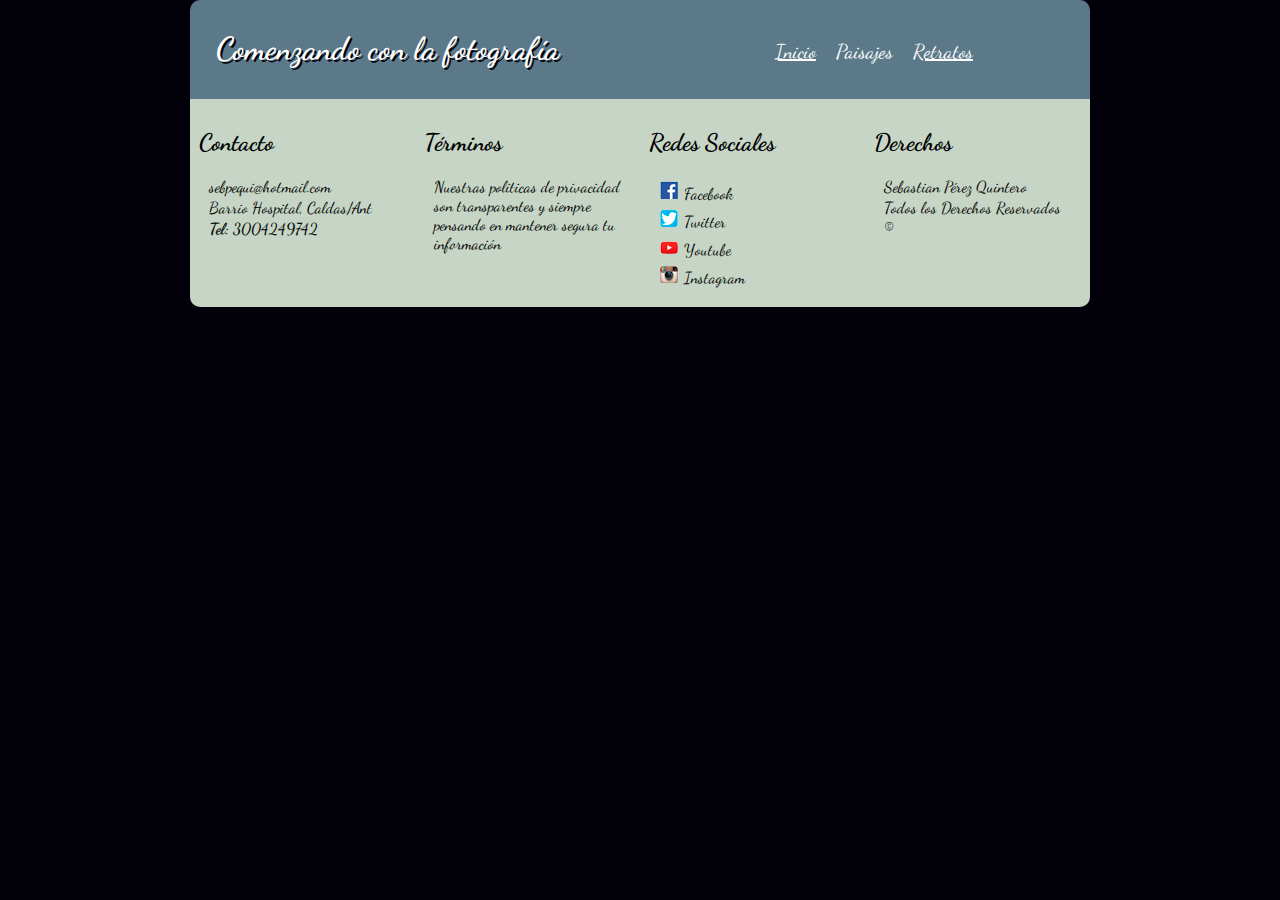
==== paisajes.html @ bd5e3ca7 "Se realizo el header y el footer para todas las paginas - en desktop y mobile" ====
<!doctype html>
<html>
    <head>
        <meta charset="utf-8">
        <meta name="viewport" content="width=device-width, user-scalable=no, initial-scale=1.0">
        <meta name="author" content="Sebastian Pérez Quintero">
        <meta name="keywords" content="fotografia, retoque, paisajismo, shooting">
        <meta name="description" content="Fotografia profesional para los mejores resultados">        
        <title>Mi Inicio en la Fotografia</title>
    	<link href="https://fonts.googleapis.com/css?family=Dancing+Script:400,700&amp;subset=latin-ext" rel="stylesheet">
    	<link rel="stylesheet" href="css/estilos.css">
    </head>
    
    <body>
    	<div id="contenido">
<!------------- Footer del Sitio web ----------->
            <header>
                <h1>Comenzando con la fotografía</h1>
                <nav>
                    <ul>
                        <li><a href="index.html">Inicio</a></li>
                        <li><a href="paisajes.html" class="active"s>Paisajes</a></li>
                        <li><a href="retratos.html">Retratos</a></li>
                    </ul>
                </nav>
            </header>
            <section>
            
            </section>
<!------------- Footer del Sitio web ----------->
            <footer>
                <section>
                	<h2>Contacto</h2>
                    <p>sebpequi@hotmail.com</p>
                    <p>Barrio Hospital, Caldas/Ant</p>
                    <p><strong>Tel:</strong> 3004249742</p>
                </section>
                <section>
                	<h2>Términos</h2>
                    <p>Nuestras politicas de privacidad son transparentes y siempre pensando en mantener segura tu información</p>
                </section>
                <section>
                	<h2>Redes Sociales</h2>
                    <div id="redes-sociales">
                        <span id="fb">Facebook</span>
                        <span id="tw">Twitter</span>
                        <span id="yt">Youtube</span>
                        <span id="ins">Instagram</span>
                    </div>
                </section>
                <section>
                	<h2>Derechos</h2>
                    <p>Sebastian Pérez Quintero</p>
                    <p>Todos los Derechos Reservados &copy;</p>
                </section>
            </footer>
        </div>
    </body>
</html>
---- css/estilos.css ----
@charset "utf-8";
/* CSS Document */
html {
	margin:0px;
	padding:0px;
}

body {
	background-color: #02010a;
	font-family: 'Dancing Script', cursive;	
	margin:0px;
	padding:0px;
}

#contenido {
	width:100%;
	max-width:900px;
	margin: 0 auto 0 auto;	
	animation: slidein 1.5s;
}

@-webkit-keyframes slidein {
0% {
	margin-top:150%;
}

60% {
	margin-top:-5%;
}

100% {
	margin-top:0%;
}

}

img {
	width:100%;	
}

/******************* Area Header **************/
header {
	background-color:#5b7989;
	border-radius:10px 10px 0px 0px;	
	-moz-border-radius:10px 10px 0px 0px;
	-webkit-border-radius:10px 10px 0px 0px;
}

nav ul {
	display:flex;
	flex-direction:row;	
}

nav ul li {
	padding:15px 10px 5px 10px;
	display:block;	
}

nav ul li a {
	font-size:20px;
	color:white;	
}

nav ul li a.active {
	text-decoration:none;	
}
/*************** Fin Area Header **************/


/******************* Area Footer **************/
footer {
	border-radius: 0px 0px 10px 10px;
	-moz-border-radius: 0px 0px 10px 10px;
	-webkit-border-radius: 0px 0px 10px 10px;
	background-color: #c6d5c5;
	padding:1vh 0 2vh 0;	
}

footer section h2 {
	font-weight:700;
}

footer section p {
	padding:0 5% 0 5%;
	margin: 2px 0 2px 0;
}

#redes-sociales {
	display:flex;
	flex-direction:column;	
}

footer section span {
	padding:0 5% 0 5%;
	margin: 2px 0 2px 0;
}

#fb:hover {
	color:blue;
	cursor:pointer;
}

#fb::before {
	content:url(imagenes/fb-icon.png);
	padding-right:5px;
}

#tw:hover {
	color:lightblue;
	cursor:pointer;
	text-shadow: 1px 1px white, -1px -1px white, 1px -1px white, -1px 1px white;
	font-weight:700;
}

#tw::before {
	content:url(imagenes/twi-icon.png);
	padding-right:5px;
}

#yt:hover {
	color:red;
	cursor:pointer;	
}

#yt::before {
	content: url(imagenes/yout-icon.png);
	padding-right:5px;
}

#ins:hover {
	color:brown;
	cursor:pointer;	
}

#ins::before {
	content: url(imagenes/inst-icon.png);
	padding-right:5px;
}

/*************** Fin Area Footer **************/



/***********************************************
Laptops code
***********************************************/
@media screen and (min-width:901px) {

/******************* Area Header **************/
header {
	display:flex;	
	flex-direction:row;
	padding: 1vh 2vw 1vh 2vw;
}

header h1 {
	width:60%;
	color:white;
	text-shadow:2px 2px #02010a;
}

header nav {
	width:40%;	
}

/*************** Fin Area Header **************/



/******************* Area Footer **************/
footer {
	display:flex;
	flex-direction:row;	
}

footer section {
	width:23%;
	padding: 0 1% 0 1%;	
}

/*************** Fin Area Footer **************/

}

/***********************************************
Mobiles code
***********************************************/
@media screen and (max-width:900px) {

/******************* Area Header **************/
header {
	display:flex;	
	flex-direction:column;
	padding: 2vh 2vw 3vh 2vw;
}

header h1 {
	width:100%;
	color:white;
	text-shadow:2px 2px #02010a;
	text-align:center;
	margin: 2px 0 2px 0;
	font-size:1.7rem;
}

header nav {
	width:100%;	
}

nav ul {
	width:220px;
	margin: 0 auto 0 auto;	
	padding-left:0px;
}

/*************** Fin Area Header **************/



/******************* Area Footer **************/
footer {
	display:flex;
	flex-direction:column;	
	padding:2vh 3vw 3vh 10vw;
}

footer section {
	width:98%;
	padding: 0 1% 0 1%;	
}

/*************** Fin Area Footer **************/

}
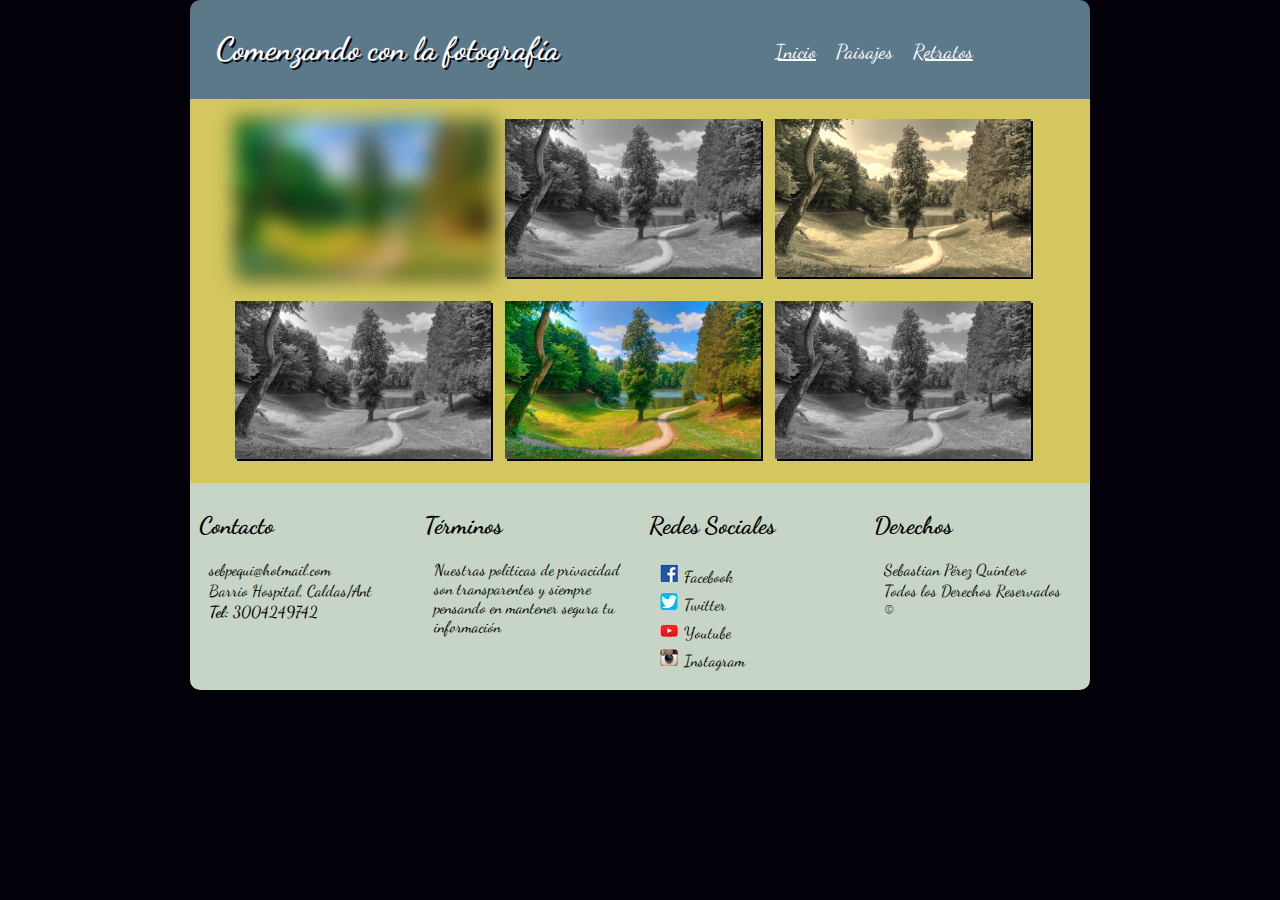
==== commit 00ad6b42: "se agregaron todas las imagenes, secciones y los codigos para lap y mobile" ====
--- a/paisajes.html
+++ b/paisajes.html
@@ -24,8 +24,27 @@
                     </ul>
                 </nav>
             </header>
-            <section>
-            
+            <section id="galeria">
+            	<div id="area-galerias">
+                	<figure>
+                    	<img src="imagenes/paisaje.jpg" alt="paisajes" />
+                    </figure>
+                	<figure>
+                    	<img src="imagenes/paisaje.jpg" alt="paisajes" />
+                    </figure>
+                	<figure>
+                    	<img src="imagenes/paisaje.jpg" alt="paisajes" />
+                    </figure>
+                	<figure>
+                    	<img src="imagenes/paisaje.jpg" alt="paisajes" />
+                    </figure>
+                	<figure>
+                    	<img src="imagenes/paisaje.jpg" alt="paisajes" />
+                    </figure>
+                	<figure>
+                    	<img src="imagenes/paisaje.jpg" alt="paisajes" />
+                    </figure>
+                </div>
             </section>
 <!------------- Footer del Sitio web ----------->
             <footer>
--- a/css/estilos.css
+++ b/css/estilos.css
@@ -36,6 +36,8 @@
 
 img {
 	width:100%;	
+	filter: drop-shadow(2px 2px #02010a);
+	-webkit-filter: drop-shadow(2px 2px #02010a);
 }
 
 /******************* Area Header **************/
@@ -65,6 +67,132 @@
 	text-decoration:none;	
 }
 /*************** Fin Area Header **************/
+
+/******************************************************************
+Contenidos Home General
+******************************************************************/
+#central-home {
+	background-color:#82c3a6;
+	padding: 10px 0 10px 0;
+}
+
+#central-home figure {
+	width:90%;
+	margin:0 auto 0 auto;
+	animation: universo 10s ease-in-out 3s infinite;
+	filter: brightness(100%);
+	-webkit-filter: brightness(100%);	
+
+}
+
+@-webkit-keyframes universo {
+	0% {
+		filter: brightness(100%);
+		-webkit-filter: brightness(100%);	
+	}
+	5% {
+		filter: brightness(20%);
+		-webkit-filter: brightness(20%);	
+	}
+	20% {
+		filter: brightness(50%);
+		-webkit-filter: brightness(50%);	
+	}		
+	30% {
+		filter: brightness(80%);
+		-webkit-filter: brightness(80%);	
+	}
+	40% {
+		filter: sepia(20%);
+		-webkit-filter: sepia(20%);	
+	}
+	50% {
+		filter: sepia(50%);
+		-webkit-filter: sepia(50%);	
+	}
+	60% {
+		filter: sepia(90%);
+		-webkit-filter: sepia(90%);	
+	}
+	70% {
+		filter: grayscale(15%);
+		-webkit-filter: grayscale(15%);	
+	}
+	80% {
+		filter: grayscale(40%);
+		-webkit-filter: grayscale(40%);	
+	}
+	90% {
+		filter: grayscale(70%);
+		-webkit-filter: grayscale(70%);	
+	}			
+	100% {
+		filter: grayscale(100%);
+		-webkit-filter: grayscale(100%);	
+	}	
+}
+
+#secundaria-home {
+	background-color:#d5c75f;
+	border: solid 1px #CC0;
+	padding: 10px 0 10px 0;	
+}
+
+#secundaria-home #paisajes figure img {
+	filter: drop-shadow(4px 4px #82c3a6);
+	-webkit-filter: drop-shadow(4px 4px #82c3a6);
+	border: solid 2px white;
+}
+
+#secundaria-home #paisajes figure:hover {
+	-ms-transform: rotate(10deg);
+	-webkit-transform: rotate(10deg);
+	transform: rotate(10deg);
+}
+
+#secundaria-home #rostros figure img {
+	filter: drop-shadow(4px 4px #82c3a6);
+	-webkit-filter: drop-shadow(4px 4px #82c3a6);
+	border: solid 2px white;
+}
+
+#secundaria-home #rostros figure:hover {
+	-ms-transform: translate(20px, -5px);
+	-webkit-transform: translate(20px, -5px);	
+	transform: translate(20px, -5px);
+}
+
+/******************************************************************
+Fin Contenidos Home General
+******************************************************************/
+
+/******************************************************************
+Contenidos Galerias
+******************************************************************/
+#galeria {
+	background-color:#d5c75f;
+	padding: 10px 0 10px 0;		
+}
+
+#area-galerias {
+	width:90%;
+	margin: 0 auto 0 auto;	
+}
+
+#area-galerias figure:nth-child(1) {
+	filter: blur(10px);
+}
+
+#area-galerias figure:nth-child(even) {
+	filter: grayscale(100%);
+}
+
+#area-galerias figure:nth-child(3) {
+	filter: sepia(90%);
+}
+/******************************************************************
+Fin Contenidos Galerias
+******************************************************************/
 
 
 /******************* Area Footer **************/
@@ -166,6 +294,51 @@
 /*************** Fin Area Header **************/
 
 
+/******************************************************************
+Contenidos Home
+******************************************************************/
+#secundaria-home {
+	display:flex;
+	flex-direction:row;
+}
+
+#secundaria-home #paisajes {
+	width:45%;
+	padding:0 2.5% 0 2.5%;
+}
+
+#secundaria-home #rostros {
+	width:45%;
+	padding:0 2.5% 0 2.5%;
+}
+
+
+/******************************************************************
+Fin Contenidos Home
+******************************************************************/
+
+/******************************************************************
+Contenidos Galerias
+******************************************************************/
+#area-galerias {
+	display:flex;
+	flex-flow: row wrap;
+}
+
+#area-galerias figure {
+	width:33.333%;
+	margin:10px 0 10px 0;
+}
+
+#area-galerias figure img {
+	width:95%;
+	margin: 0 auto 0 auto;
+}
+/******************************************************************
+Fin Contenidos Galerias
+******************************************************************/
+
+
 
 /******************* Area Footer **************/
 footer {
@@ -216,6 +389,51 @@
 /*************** Fin Area Header **************/
 
 
+/******************************************************************
+Contenidos Home
+******************************************************************/
+#secundaria-home {
+	display:flex;
+	flex-direction:column;
+}
+
+#secundaria-home #paisajes {
+	width:90%;
+	padding:10px auto 10px auto;
+}
+
+#secundaria-home #rostros {
+	width:90%;
+	padding:10px auto 10px auto;
+}
+
+
+/******************************************************************
+Fin Contenidos Home
+******************************************************************/
+
+/******************************************************************
+Contenidos Galerias
+******************************************************************/
+#area-galerias {
+	display:flex;
+	flex-direction: column;
+}
+
+#area-galerias figure {
+	width:90%;
+	margin:10px auto 10px auto;
+}
+
+#area-galerias figure img {
+	width:95%;
+	margin: 0 auto 0 auto;
+}
+/******************************************************************
+Fin Contenidos Galerias
+******************************************************************/
+
+
 
 /******************* Area Footer **************/
 footer {
